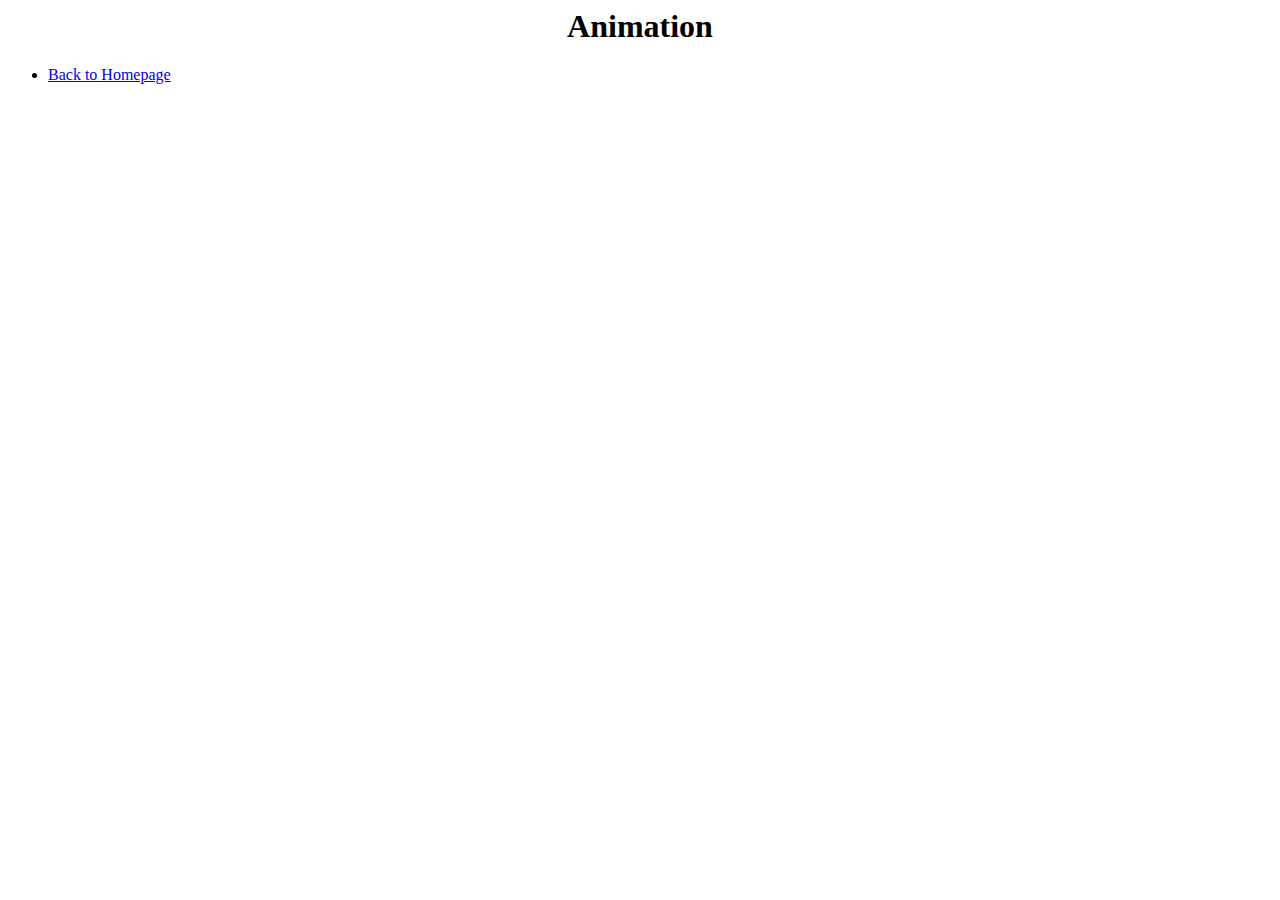
==== animation/index.html @ 5b898aa0 "Create index.html" ====
<html>
<title>Self Portrait</title>
<head>
    <meta charset="UTF-8">
    <title>MMP 210</title>
    <link href="style.css" rel="stylesheet" type="text/css">
</head>
<body>
    <div id="container">
        <center><h1>Animation</h1></center>
        <ul>
            <li><a href="../">Back to Homepage</a></li>
            
        </ul>
    </div>
    <script src="p5.min.js"></script>
    <script src="sketch.js"></script>
    </body>
</html>
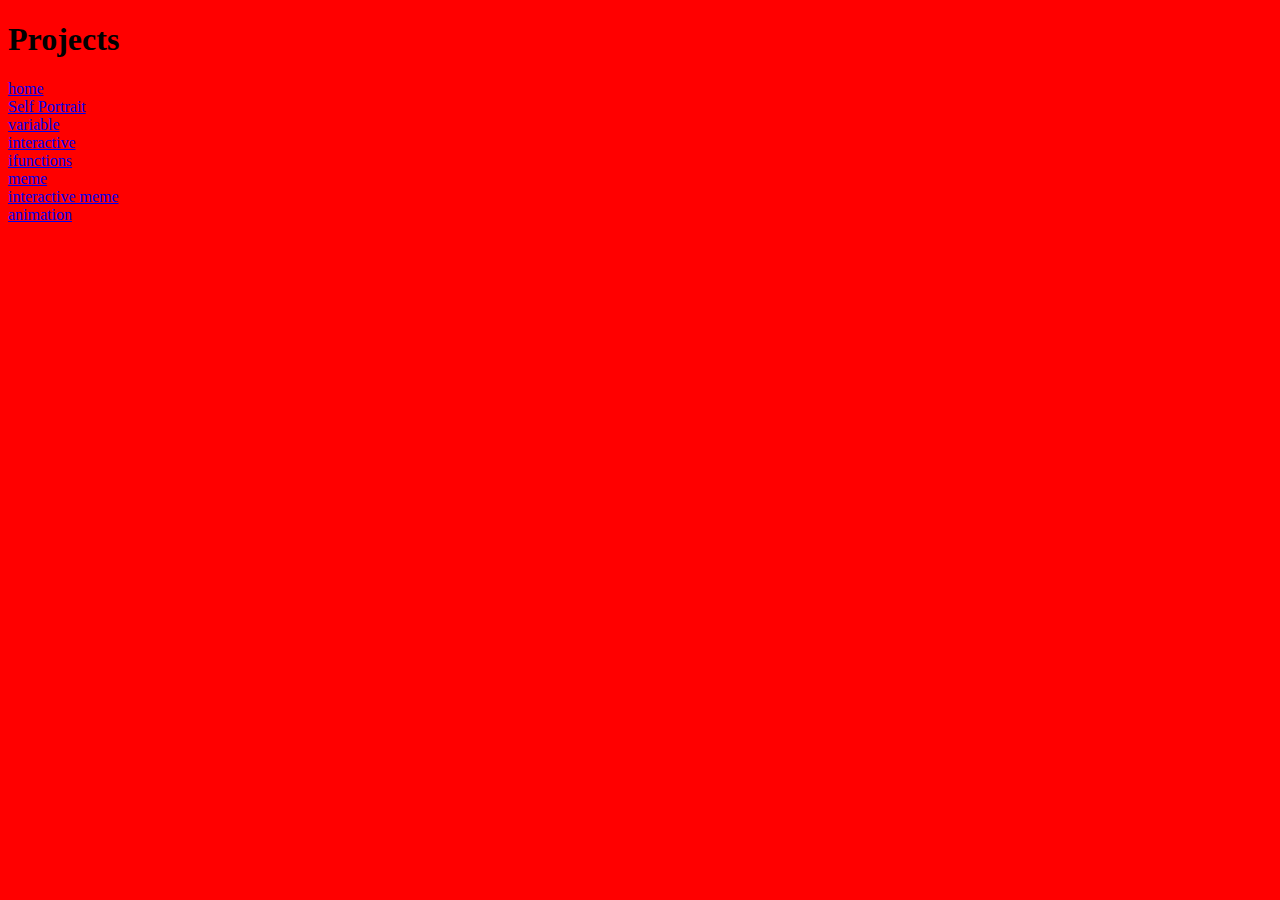
==== commit fbd92ef3: "Add files via upload" ====
--- a/animation/index.html
+++ b/animation/index.html
@@ -1,19 +1,16 @@
+<!DOCTYPE html>
 <html>
-<title>Self Portrait</title>
-<head>
-    <meta charset="UTF-8">
-    <title>MMP 210</title>
-    <link href="style.css" rel="stylesheet" type="text/css">
-</head>
+<head> <title>Projects</title><h1>Projects</h1></head>
+        <link rel="stylesheet" type="text/css" href="style.css">
 <body>
-    <div id="container">
-        <center><h1>Animation</h1></center>
-        <ul>
-            <li><a href="../">Back to Homepage</a></li>
-            
-        </ul>
-    </div>
-    <script src="p5.min.js"></script>
-    <script src="sketch.js"></script>
+    <li class="link"><a href="../index.html">home</a>
+    <li class="link"><a href="../selfportrait/index.html">Self Portrait</a></li>
+    <li class="link"><a href="../variable/index.html">variable</a></li>
+    <li class="link"><a href="../interactive/index.html">interactive</a></li>
+    <li class="link"><a href="../functions/index.html">ifunctions</a></li>
+    <li class="link"><a href="../meme/index.html">meme</a></li>
+    <li class="link"><a href="../interactiveMeme/index.html">interactive meme</a></li>
+    <li class="link"><a href="../animation/index.html">animation</a></li>
+    
     </body>
 </html>--- a/animation/style.css
+++ b/animation/style.css
@@ -0,0 +1,3 @@
+body{
+    background-color: red;
+}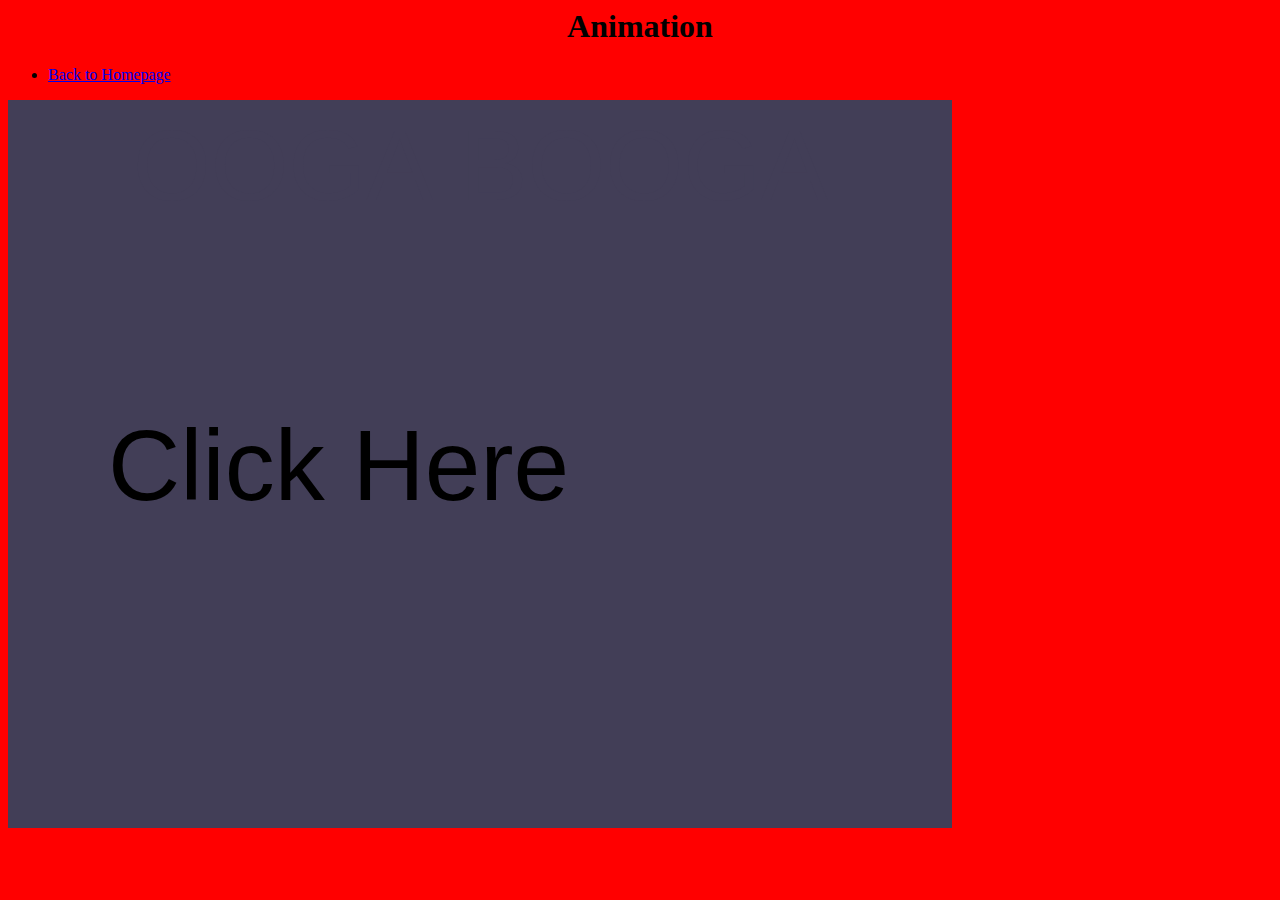
==== commit 0c08f78e: "Add files via upload" ====
--- a/animation/index.html
+++ b/animation/index.html
@@ -1,16 +1,19 @@
-<!DOCTYPE html>
 <html>
-<head> <title>Projects</title><h1>Projects</h1></head>
-        <link rel="stylesheet" type="text/css" href="style.css">
+<title>Self Portrait</title>
+<head>
+    <meta charset="UTF-8">
+    <title>MMP 210</title>
+    <link href="style.css" rel="stylesheet" type="text/css">
+</head>
 <body>
-    <li class="link"><a href="../index.html">home</a>
-    <li class="link"><a href="../selfportrait/index.html">Self Portrait</a></li>
-    <li class="link"><a href="../variable/index.html">variable</a></li>
-    <li class="link"><a href="../interactive/index.html">interactive</a></li>
-    <li class="link"><a href="../functions/index.html">ifunctions</a></li>
-    <li class="link"><a href="../meme/index.html">meme</a></li>
-    <li class="link"><a href="../interactiveMeme/index.html">interactive meme</a></li>
-    <li class="link"><a href="../animation/index.html">animation</a></li>
-    
+    <div id="container">
+        <center><h1>Animation</h1></center>
+        <ul>
+            <li><a href="../">Back to Homepage</a></li>
+            
+        </ul>
+    </div>
+    <script src="p5.min.js"></script>
+    <script src="sketch.js"></script>
     </body>
 </html>